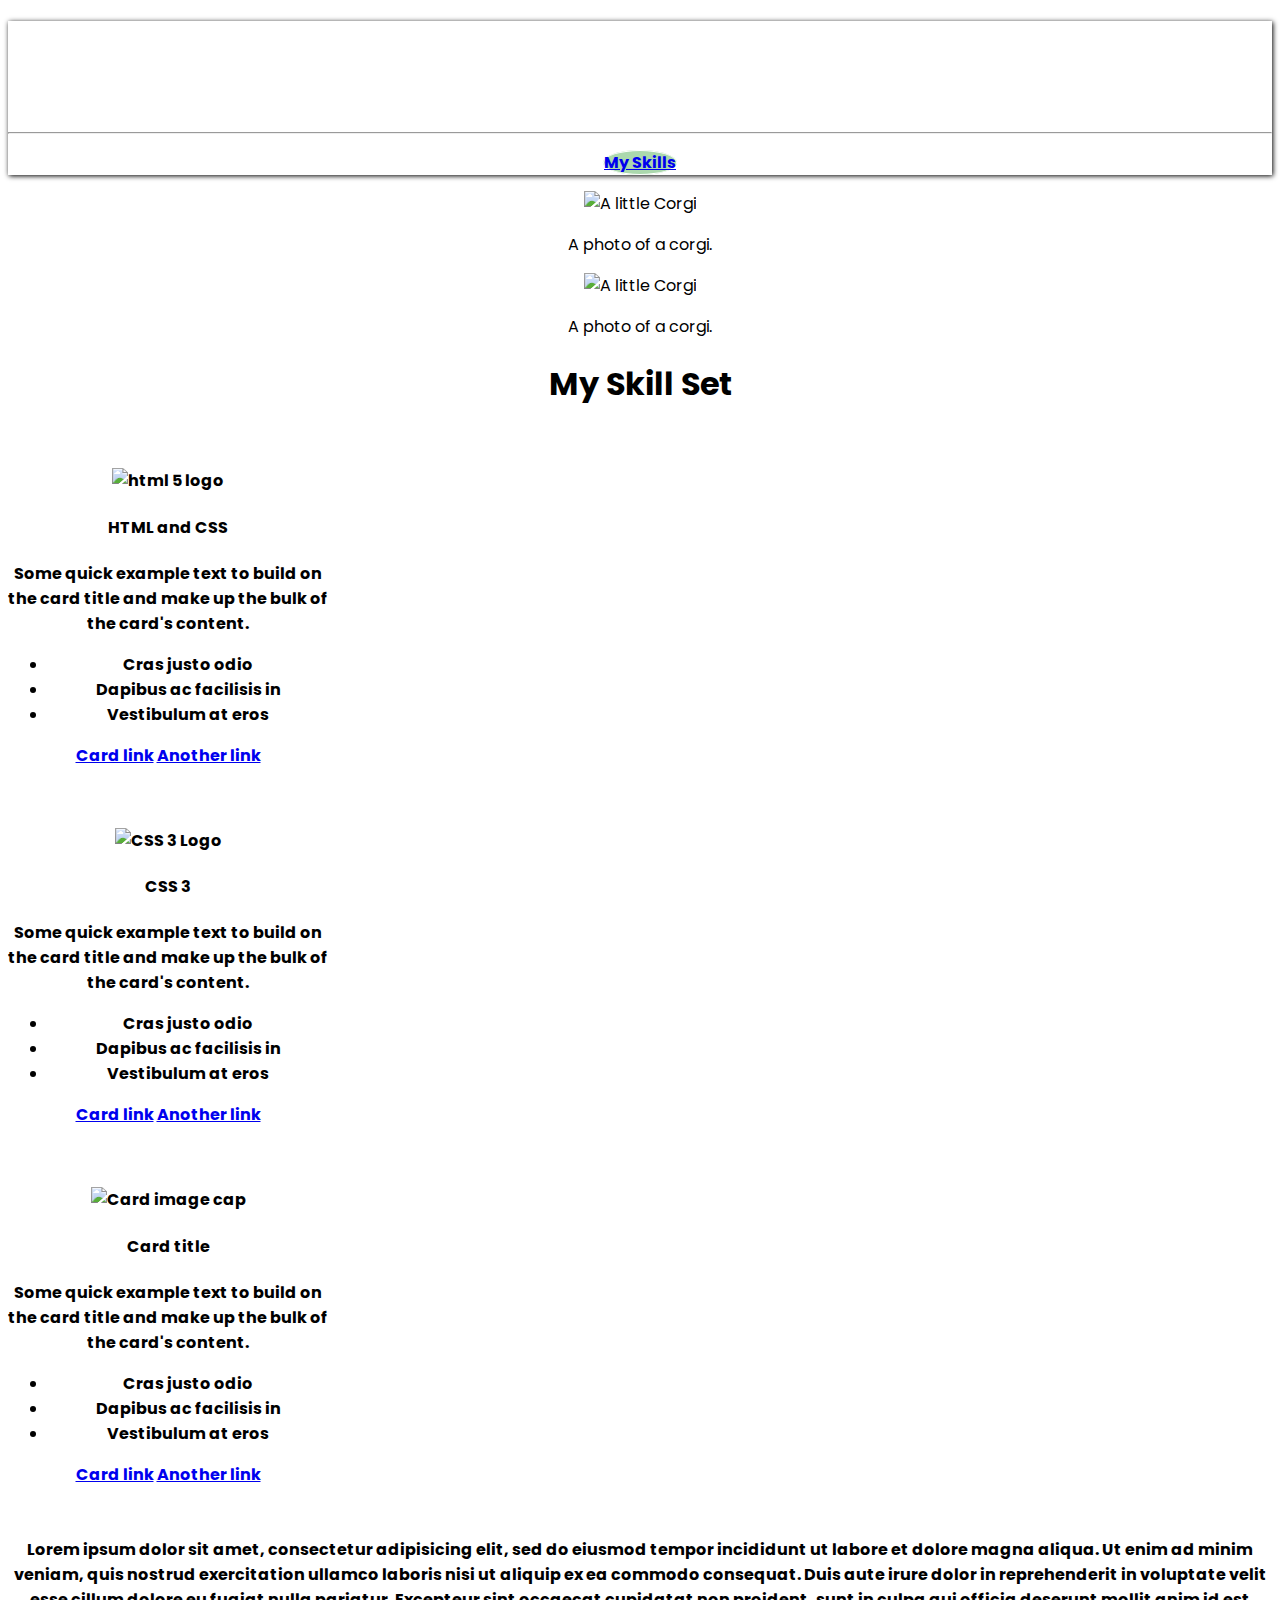
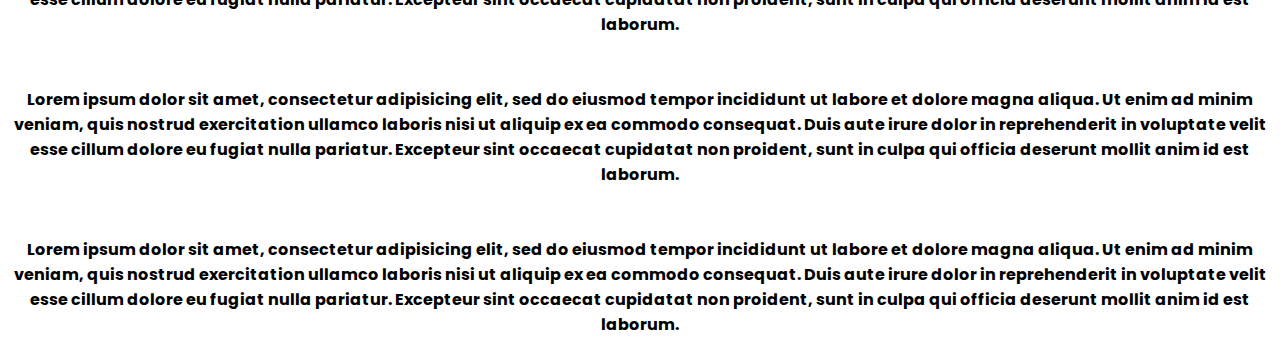
==== index.html @ 8bd81adb "stuff" ====
<!DOCTYPE html>
<html>

<head>
  <meta charset="utf-8">
  <title></title>
  <link href="https://fonts.googleapis.com/css?family=Poppins" rel="stylesheet">
  <link rel="stylesheet" href="https://maxcdn.bootstrapcdn.com/bootstrap/4.0.0-beta/css/bootstrap.min.css" integrity="sha384-/Y6pD6FV/Vv2HJnA6t+vslU6fwYXjCFtcEpHbNJ0lyAFsXTsjBbfaDjzALeQsN6M" crossorigin="anonymous">
  <link rel="stylesheet" href="mysite.css">
</head>

<body>
  <!-- Header Slpash Part -->
  <header>
    <div class="jumbotron">
      <h1 class="display-3">Sarah's Website</h1>
      <p class="lead">Coder in the making. MTNB'R. Coffee Addict. </p>
      <hr class="my-4">
      <p class="lead">
        <a class="btn btn-primary btn-lg custom-button custom-btn" href="#skills" role="button">My Skills</a>
      </p>
    </div>
  </header>
  <!-- header end -->

  <!-- main content -->
  <main>
    <div class="container-fluid">
      <!-- some work of mine -->
      <div class="row" id="skills">
        <!-- card 1 -->
        <div class="col-md-6">
          <div class="card">
            <img class="card-img-top" src="https://c1.staticflickr.com/7/6216/6342530545_45ec8696c8_b.jpg" alt="A little Corgi">
            <div class="card-block">
              <p class="card-text">A photo of a corgi.</p>
            </div>
          </div>
        </div>
        <!-- card 1 end -->
        <!-- card 2 -->
        <div class="col-md-6">
          <div class="card">
            <img class="card-img-top" src="https://c1.staticflickr.com/7/6216/6342530545_45ec8696c8_b.jpg" alt="A little Corgi">
            <div class="card-block">
              <p class="card-text">A photo of a corgi.</p>
            </div>
          </div>
        </div>
      </div>
      <!-- card 2 end -->
      <!-- some work end -->

      <!-- skills row -->
      <h1>My Skill Set</h1>
      <div class="row" id="skills">

        <div class="col-md-4 skills">
          <div class="card" style="width: 20rem;">
            <img class="card-img-top skills-logo" src="https://thenewboston.com/images/forum/logos/145efe2aab7ca9959397d6344180b658.png" alt="html 5 logo">
            <div class="card-body">
              <h4 class="card-title">HTML and CSS</h4>
              <p class="card-text">Some quick example text to build on the card title and make up the bulk of the card's content.</p>
            </div>
            <ul class="list-group list-group-flush">
              <li class="list-group-item">Cras justo odio</li>
              <li class="list-group-item">Dapibus ac facilisis in</li>
              <li class="list-group-item">Vestibulum at eros</li>
            </ul>
            <div class="card-body">
              <a href="#" class="card-link">Card link</a>
              <a href="#" class="card-link">Another link</a>
            </div>
          </div>
        </div>
        <!-- end of first card -->
        <!-- start of second card  -->
        <div class="col-md-4 skills">
          <div class="card" style="width: 20rem;">
            <img class="card-img-top skills-logo" src="https://upload.wikimedia.org/wikipedia/commons/thumb/d/d5/CSS3_logo_and_wordmark.svg/726px-CSS3_logo_and_wordmark.svg.png" alt="CSS 3 Logo">
            <div class="card-body">
              <h4 class="card-title">CSS 3</h4>
              <p class="card-text">Some quick example text to build on the card title and make up the bulk of the card's content.</p>
            </div>
            <ul class="list-group list-group-flush">
              <li class="list-group-item">Cras justo odio</li>
              <li class="list-group-item">Dapibus ac facilisis in</li>
              <li class="list-group-item">Vestibulum at eros</li>
            </ul>
            <div class="card-body">
              <a href="#" class="card-link">Card link</a>
              <a href="#" class="card-link">Another link</a>
            </div>
          </div>
        </div>
        <!-- end of second card  -->
        <!-- start of third card  -->
        <div class="col-md-4 skills">
          <div class="card" style="width: 20rem;">
            <img class="card-img-top skills-logo" src="https://thinkster.io/assets/homepage/rails-9b13de39de9d2eed10a2418734ee1e584cdc9634c04206af1c2bfcc8b0d0e3d5.png" alt="Card image cap">
            <div class="card-body">
              <h4 class="card-title">Card title</h4>
              <p class="card-text">Some quick example text to build on the card title and make up the bulk of the card's content.</p>
            </div>
            <ul class="list-group list-group-flush">
              <li class="list-group-item">Cras justo odio</li>
              <li class="list-group-item">Dapibus ac facilisis in</li>
              <li class="list-group-item">Vestibulum at eros</li>
            </ul>
            <div class="card-body">
              <a href="#" class="card-link">Card link</a>
              <a href="#" class="card-link">Another link</a>
            </div>
          </div>
        </div>
      </div>
      <!-- end row -->
      <div class="row" id="skills">
        <div class="col-md-4 skills">
          <p>Lorem ipsum dolor sit amet, consectetur adipisicing elit, sed do eiusmod tempor incididunt ut labore et dolore magna aliqua. Ut enim ad minim veniam, quis nostrud exercitation ullamco laboris nisi ut aliquip ex ea commodo consequat. Duis aute irure dolor in reprehenderit in voluptate velit esse cillum dolore eu fugiat nulla pariatur. Excepteur sint occaecat cupidatat non proident, sunt in culpa qui officia deserunt mollit anim id est laborum.</p>
        </div>
        <div class="col-md-4 skills">
          <p>Lorem ipsum dolor sit amet, consectetur adipisicing elit, sed do eiusmod tempor incididunt ut labore et dolore magna aliqua. Ut enim ad minim veniam, quis nostrud exercitation ullamco laboris nisi ut aliquip ex ea commodo consequat. Duis aute irure dolor in reprehenderit in voluptate velit esse cillum dolore eu fugiat nulla pariatur. Excepteur sint occaecat cupidatat non proident, sunt in culpa qui officia deserunt mollit anim id est laborum.</p>
        </div>
        <div class="col-md-4 skills">
          <p>Lorem ipsum dolor sit amet, consectetur adipisicing elit, sed do eiusmod tempor incididunt ut labore et dolore magna aliqua. Ut enim ad minim veniam, quis nostrud exercitation ullamco laboris nisi ut aliquip ex ea commodo consequat. Duis aute irure dolor in reprehenderit in voluptate velit esse cillum dolore eu fugiat nulla pariatur. Excepteur sint occaecat cupidatat non proident, sunt in culpa qui officia deserunt mollit anim id est laborum.</p>
        </div>
      </div>
    </div>
  </main>

  <footer>

  </footer>
</body>

</html>
---- mysite.css ----
header,
main {
    text-align: center;
}

body{
  font-family: 'Poppins', sans-serif;
}

.jumbotron{
  color: white;
  font-weight: bolder;
  background-image: url("https://www.planwallpaper.com/static/images/cool-wallpapers-hd-8087-8418-hd-wallpapers.jpg");
  background-repeat: no-repeat;
  background-size: cover;
  box-shadow: 1px 1px 5px #000000;
}

.custom-button{
  width: 100px;
  height: 100px;
  border-radius: 100%;
  background-color: rgb(171, 216, 173);
  border: 1px solid white;

}

.custom-btn:hover{
  background-color: transparent;
  border: 2px solid rgb(171, 216, 173);
  font-weight: bold;
}

.skills {
    margin-top: 50px;
    font-weight: bold;
}

.skills-logo{
  height: 150px;
  width: 150px;
  margin-top: 10px;
}

.card{
  text-align: -webkit-center;
}
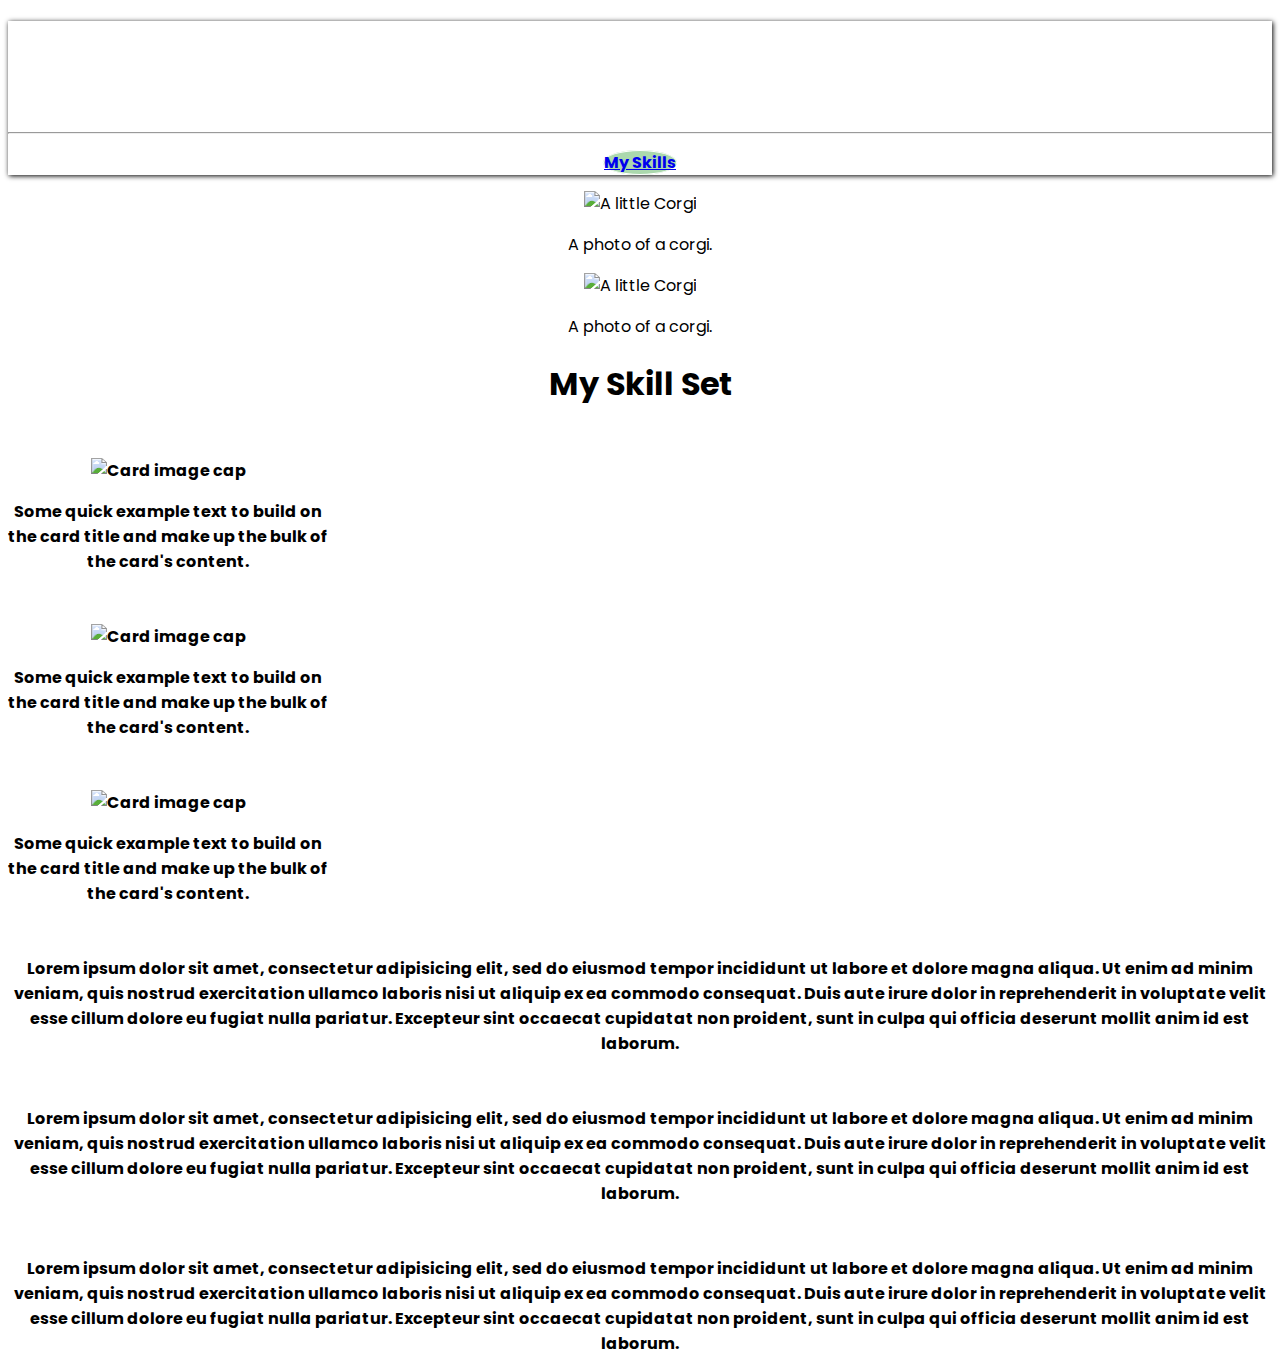
==== commit 4ea0e6de: "changes to the cards for skills" ====
--- a/index.html
+++ b/index.html
@@ -55,65 +55,28 @@
       <h1>My Skill Set</h1>
       <div class="row" id="skills">
 
-        <div class="col-md-4 skills">
-          <div class="card" style="width: 20rem;">
-            <img class="card-img-top skills-logo" src="https://thenewboston.com/images/forum/logos/145efe2aab7ca9959397d6344180b658.png" alt="html 5 logo">
-            <div class="card-body">
-              <h4 class="card-title">HTML and CSS</h4>
-              <p class="card-text">Some quick example text to build on the card title and make up the bulk of the card's content.</p>
-            </div>
-            <ul class="list-group list-group-flush">
-              <li class="list-group-item">Cras justo odio</li>
-              <li class="list-group-item">Dapibus ac facilisis in</li>
-              <li class="list-group-item">Vestibulum at eros</li>
-            </ul>
-            <div class="card-body">
-              <a href="#" class="card-link">Card link</a>
-              <a href="#" class="card-link">Another link</a>
-            </div>
+        <div class="card skills col-4" style="width: 20rem;">
+          <img class="card-img-top" src="..." alt="Card image cap">
+          <div class="card-body">
+            <p class="card-text">Some quick example text to build on the card title and make up the bulk of the card's content.</p>
           </div>
         </div>
         <!-- end of first card -->
         <!-- start of second card  -->
-        <div class="col-md-4 skills">
-          <div class="card" style="width: 20rem;">
-            <img class="card-img-top skills-logo" src="https://upload.wikimedia.org/wikipedia/commons/thumb/d/d5/CSS3_logo_and_wordmark.svg/726px-CSS3_logo_and_wordmark.svg.png" alt="CSS 3 Logo">
-            <div class="card-body">
-              <h4 class="card-title">CSS 3</h4>
-              <p class="card-text">Some quick example text to build on the card title and make up the bulk of the card's content.</p>
-            </div>
-            <ul class="list-group list-group-flush">
-              <li class="list-group-item">Cras justo odio</li>
-              <li class="list-group-item">Dapibus ac facilisis in</li>
-              <li class="list-group-item">Vestibulum at eros</li>
-            </ul>
-            <div class="card-body">
-              <a href="#" class="card-link">Card link</a>
-              <a href="#" class="card-link">Another link</a>
-            </div>
+        <div class="card skills col-4" style="width: 20rem;">
+          <img class="card-img-top" src="..." alt="Card image cap">
+          <div class="card-body">
+            <p class="card-text">Some quick example text to build on the card title and make up the bulk of the card's content.</p>
           </div>
         </div>
         <!-- end of second card  -->
         <!-- start of third card  -->
-        <div class="col-md-4 skills">
-          <div class="card" style="width: 20rem;">
-            <img class="card-img-top skills-logo" src="https://thinkster.io/assets/homepage/rails-9b13de39de9d2eed10a2418734ee1e584cdc9634c04206af1c2bfcc8b0d0e3d5.png" alt="Card image cap">
-            <div class="card-body">
-              <h4 class="card-title">Card title</h4>
-              <p class="card-text">Some quick example text to build on the card title and make up the bulk of the card's content.</p>
-            </div>
-            <ul class="list-group list-group-flush">
-              <li class="list-group-item">Cras justo odio</li>
-              <li class="list-group-item">Dapibus ac facilisis in</li>
-              <li class="list-group-item">Vestibulum at eros</li>
-            </ul>
-            <div class="card-body">
-              <a href="#" class="card-link">Card link</a>
-              <a href="#" class="card-link">Another link</a>
-            </div>
+        <div class="card skills col-4" style="width: 20rem;">
+          <img class="card-img-top" src="..." alt="Card image cap">
+          <div class="card-body">
+            <p class="card-text">Some quick example text to build on the card title and make up the bulk of the card's content.</p>
           </div>
         </div>
-      </div>
       <!-- end row -->
       <div class="row" id="skills">
         <div class="col-md-4 skills">
--- a/mysite.css
+++ b/mysite.css
@@ -33,6 +33,7 @@
 
 .skills {
     margin-top: 50px;
+  
     font-weight: bold;
 }
 
